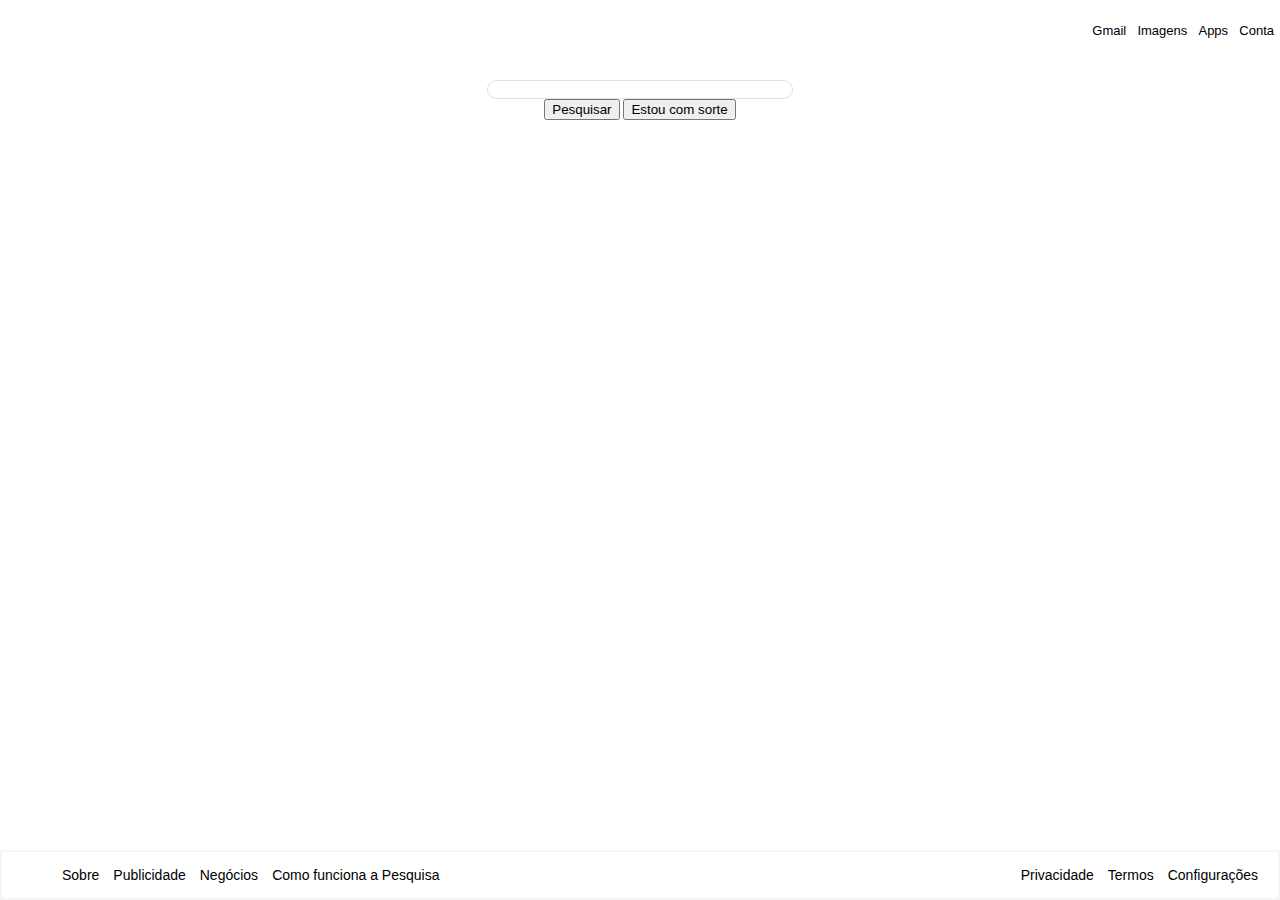
==== google-homepage/index.html @ 1adcdbc8 "adding google-homepage files" ====
<!DOCTYPE html>
<html lang="en">
<head>
    <meta charset="UTF-8">
    <meta http-equiv="X-UA-Compatible" content="IE=edge">
    <meta name="viewport" content="width=device-width, initial-scale=1.0">
    <title>Google</title>

    <link rel="stylesheet" href="styles.css">

</head>
<body>
    <div class="page">
        <header>
            <nav>
                <ul class="menu-items">
                    <li><a href="http://" target="_blank">Gmail</a></li>
                    <li><a href="http://" target="_blank">Imagens</a></li>
                    <li><a href="http://" target="_blank">Apps</a></li>
                    <li><a href="http://" target="_blank">Conta</a></li>
                </ul>
            </nav>
        </header>
    
        <main>
            <img src="https://www.google.com/images/branding/googlelogo/1x/googlelogo_color_272x92dp.png" alt="">
            <form id="google-search" action="" method="post">
                <input type="text" name="search-bar" id="search-bar">
                <div class="search-buttons">
                    <button type="button">Pesquisar</button>
                    <button type="button">Estou com sorte</button>
                </div>
            </form>
        </main>
        
        <footer>
            <ul class="footer-items1">
                <li><a href="http://" target="_blank" >Sobre</a></li>
                <li><a href="http://" target="_blank" >Publicidade</a></li>
                <li><a href="http://" target="_blank" >Negócios</a></li>
                <li><a href="http://" target="_blank" >Como funciona a Pesquisa</a></li>
            </ul> 
            <ul class="footer-items2">
                <li><a href="http://" target="_blank" >Privacidade</a></li>
                <li><a href="http://" target="_blank" >Termos</a></li>
                <li><a href="http://" target="_blank" >Configurações</a></li>
            </ul>
        </footer>
    </div>
    
</body>
</html>
---- google-homepage/styles.css ----
html, body{
    margin: 0;
    padding: 0;
    height: 100%;
    width: 100%;
    font-family: arial,sans-serif;
    font-size: 14px;
}

ul{
    list-style: none;
    margin: 0;
}

a {
    color: unset;
    text-decoration: none;
}

a:hover {
    text-decoration: underline;
}

.page {
    min-height: 100%;
    display: flex;
    flex-direction: column;
    align-items: stretch;
}

main, header, footer {
    flex-shrink: 0;
}

/* Header Manipulation */
header {
    padding: 6px;
    height: auto;
}

nav{
    height: 48px;
    display: flex;
    justify-content: flex-end;
}

header .menu-items {
    display: flex;
    align-items: center;
    gap: .8rem;
    font-size: 13px;
}

/* Main page Manipulation */


main {
    display: flex;
    justify-content: flex-start;
    flex-direction: column;
    align-items: center;
    flex-grow: 1;
}

main #google-search {
    padding: 20px;
    min-width: 401px;
    max-height: 160px;
    display: flex;
    flex-direction: column;
    align-items: center;
}

#search-bar {
    flex: 1;
    border: 1px solid #dfe1e5;
    border-radius: 24px;
    height: 44px;
    margin: 0 auto;
    width: 300px;
}


/* Footer Manipulation */

footer {
    display: flex;
    flex-wrap: wrap;
    border: whitesmoke 2px solid;
    justify-content: space-between;
    align-items:center;
    padding: 0 20px;
    height: 46px;
}

.footer-items1{
    display: flex;
    justify-content: center;
    gap: 1rem;
    width: auto;
}

.footer-items2{
    display: flex;
    justify-content: center;
    gap: 1rem;
}
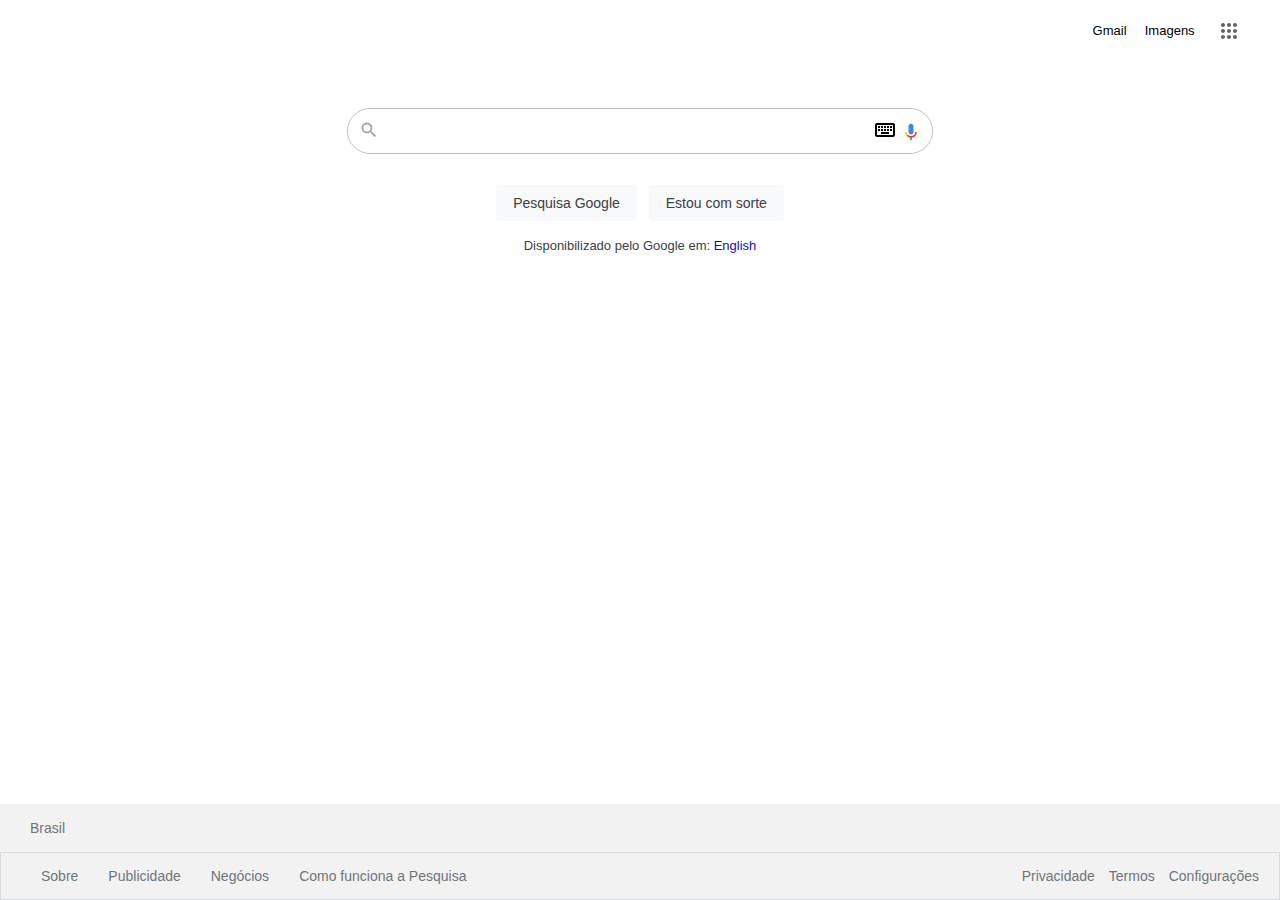
==== commit 48b87efc: "google-homepage: updating html and css files, adding icons and finishing homepage" ====
--- a/google-homepage/index.html
+++ b/google-homepage/index.html
@@ -7,7 +7,6 @@
     <title>Google</title>
 
     <link rel="stylesheet" href="styles.css">
-
 </head>
 <body>
     <div class="page">
@@ -16,23 +15,45 @@
                 <ul class="menu-items">
                     <li><a href="http://" target="_blank">Gmail</a></li>
                     <li><a href="http://" target="_blank">Imagens</a></li>
-                    <li><a href="http://" target="_blank">Apps</a></li>
-                    <li><a href="http://" target="_blank">Conta</a></li>
+                    <li><a href="http://">
+                        <svg class="header-apps" focusable="false" viewBox="0 0 20 20"><path d="M6,8c1.1,0 2,-0.9 2,-2s-0.9,-2 -2,-2 -2,0.9 -2,2 0.9,2 2,2zM12,20c1.1,0 2,-0.9 2,-2s-0.9,-2 -2,-2 -2,0.9 -2,2 0.9,2 2,2zM6,20c1.1,0 2,-0.9 2,-2s-0.9,-2 -2,-2 -2,0.9 -2,2 0.9,2 2,2zM6,14c1.1,0 2,-0.9 2,-2s-0.9,-2 -2,-2 -2,0.9 -2,2 0.9,2 2,2zM12,14c1.1,0 2,-0.9 2,-2s-0.9,-2 -2,-2 -2,0.9 -2,2 0.9,2 2,2zM16,6c0,1.1 0.9,2 2,2s2,-0.9 2,-2 -0.9,-2 -2,-2 -2,0.9 -2,2zM12,8c1.1,0 2,-0.9 2,-2s-0.9,-2 -2,-2 -2,0.9 -2,2 0.9,2 2,2zM18,14c1.1,0 2,-0.9 2,-2s-0.9,-2 -2,-2 -2,0.9 -2,2 0.9,2 2,2zM18,20c1.1,0 2,-0.9 2,-2s-0.9,-2 -2,-2 -2,0.9 -2,2 0.9,2 2,2z"></path></svg>
+                    </a>
+                    </li>
+                    <li>
+                        <a href="">
+                        <img class="header-account" src="https://lh3.googleusercontent.com/ogw/ADea4I5UbchAp1EAkmxHfSN1Vt2Iwtc2FvQIJtryR09xJg=s32-c-mo" srcset="https://lh3.googleusercontent.com/ogw/ADea4I5UbchAp1EAkmxHfSN1Vt2Iwtc2FvQIJtryR09xJg=s32-c-mo 1x, https://lh3.googleusercontent.com/ogw/ADea4I5UbchAp1EAkmxHfSN1Vt2Iwtc2FvQIJtryR09xJg=s64-c-mo 2x " alt="" aria-hidden="true" data-noaft="" data-atf="1" data-frt="0">
+                        </a>
+                    </li>
                 </ul>
             </nav>
         </header>
     
         <main>
-            <img src="https://www.google.com/images/branding/googlelogo/1x/googlelogo_color_272x92dp.png" alt="">
+            <div>
+                <img src="https://www.google.com/images/branding/googlelogo/1x/googlelogo_color_272x92dp.png" alt="">
+            </div>
             <form id="google-search" action="" method="post">
-                <input type="text" name="search-bar" id="search-bar">
+                <div class="search-bar">
+                    <div class="left-icon">
+                        <svg focusable="false" xmlns="http://www.w3.org/2000/svg" viewBox="0 0 24 24"><path d="M15.5 14h-.79l-.28-.27A6.471 6.471 0 0 0 16 9.5 6.5 6.5 0 1 0 9.5 16c1.61 0 3.09-.59 4.23-1.57l.27.28v.79l5 4.99L20.49 19l-4.99-5zm-6 0C7.01 14 5 11.99 5 9.5S7.01 5 9.5 5 14 7.01 14 9.5 11.99 14 9.5 14z"></path></svg>
+                    </div>
+                    <input type="text" name="search-input" id="search-input">
+                    <div class="right-icons">
+                        <img class="keyboard-icon" src="./icons/keyboard_black_24dp.svg" alt="">
+                        <svg class="mic-icon" focusable="false" viewBox="0 0 24 24" xmlns="http://www.w3.org/2000/svg"><path fill="#4285f4" d="m12 15c1.66 0 3-1.31 3-2.97v-7.02c0-1.66-1.34-3.01-3-3.01s-3 1.34-3 3.01v7.02c0 1.66 1.34 2.97 3 2.97z"></path><path fill="#34a853" d="m11 18.08h2v3.92h-2z"></path><path fill="#fbbc04" d="m7.05 16.87c-1.27-1.33-2.05-2.83-2.05-4.87h2c0 1.45 0.56 2.42 1.47 3.38v0.32l-1.15 1.18z"></path><path fill="#ea4335" d="m12 16.93a4.97 5.25 0 0 1 -3.54 -1.55l-1.41 1.49c1.26 1.34 3.02 2.13 4.95 2.13 3.87 0 6.99-2.92 6.99-7h-1.99c0 2.92-2.24 4.93-5 4.93z"></path></svg>
+                    </div>
+                </div>
                 <div class="search-buttons">
-                    <button type="button">Pesquisar</button>
-                    <button type="button">Estou com sorte</button>
+                    <input type="submit" value="Pesquisa Google"></input>
+                    <input type="submit" value="Estou com sorte"></input>
                 </div>
+                <div class="page-language">Disponibilizado pelo Google em:  <a href="https://www.google.com/setprefs?sig=0_6JOZqsbyowy5E9rYU7aUd0zkdgs%3D&amp;hl=en&amp;source=homepage&amp;sa=X&amp;ved=0ahUKEwijouyTtJD0AhXErpUCHXynAZoQ2ZgBCA4">English</a>  </div>
             </form>
         </main>
         
+        <div class="brazil">
+            Brasil
+        </div>
         <footer>
             <ul class="footer-items1">
                 <li><a href="http://" target="_blank" >Sobre</a></li>
--- a/google-homepage/styles.css
+++ b/google-homepage/styles.css
@@ -35,20 +35,30 @@
 /* Header Manipulation */
 header {
     padding: 6px;
-    height: auto;
+    height: 60px;
 }
 
 nav{
     height: 48px;
     display: flex;
     justify-content: flex-end;
+    padding-right: 15px;
 }
 
 header .menu-items {
     display: flex;
     align-items: center;
-    gap: .8rem;
+    gap: 1.3rem;
     font-size: 13px;
+}
+
+.header-apps{
+    fill: #5f6368;
+    padding: 4px;
+}
+
+.header-account{
+    border-radius: 50%;
 }
 
 /* Main page Manipulation */
@@ -63,40 +73,99 @@
 }
 
 main #google-search {
-    padding: 20px;
+    padding-top: 20px;
     min-width: 401px;
     max-height: 160px;
     display: flex;
     flex-direction: column;
     align-items: center;
 }
+svg{
+    height: 20px;
+    width: 20px;
+    fill: #9aa0a6;
+}
+form {
+    width: 100vw;
+    min-width: 441px;
+}
+.search-bar{
+    height: 44px;
+    width: 100vw;
+    border: 1px solid #bdc1c6;
+    border-radius: 24px;
+    max-width: 584px;
+    min-width: 358px;
+    margin-bottom: 20px;
 
-#search-bar {
-    flex: 1;
-    border: 1px solid #dfe1e5;
-    border-radius: 24px;
-    height: 44px;
-    margin: 0 auto;
-    width: 300px;
+    display: flex;
+    align-items: center;
+    justify-content: space-around;
 }
 
 
+#search-input {
+    border: none;
+    width: 80%;
+    min-width: 223px;
+    max-width: 447px;
+    height: 34px;
+    outline: none;
+    margin: 0;
+}
+
+.search-buttons input{
+    color: #3c4043;
+    background-color: #f8f9fa;
+    height: 36px;
+    min-width: 54px;
+    margin: 11px 4px;
+    border-radius: 4px;
+    border: 1px solid #f8f9fa;
+    padding: 0 16px;
+    font-size: 14px;
+    cursor: pointer;
+}
+
+.search-buttons input:hover {
+    border-color: rgb(216, 216, 216)
+}
+
+.page-language {
+    color: #3c4043;
+    line-height: 28px;
+    font-size: small;
+}
+.page-language a{
+    color: #1a0dab;
+}
+
 /* Footer Manipulation */
+.brazil{
+    height: 48px;
+    color: #70757a;
+    background: #f2f2f2;
+    display: flex;
+    align-items: center;
+    padding-left: 30px;
+}
 
 footer {
+    background: #f2f2f2;
     display: flex;
     flex-wrap: wrap;
-    border: whitesmoke 2px solid;
+    border: #dadce0 1px solid;
+    color: #70757a;
     justify-content: space-between;
     align-items:center;
-    padding: 0 20px;
+    padding-right: 20px;
     height: 46px;
 }
 
 .footer-items1{
     display: flex;
     justify-content: center;
-    gap: 1rem;
+    gap: 30px;
     width: auto;
 }
 
